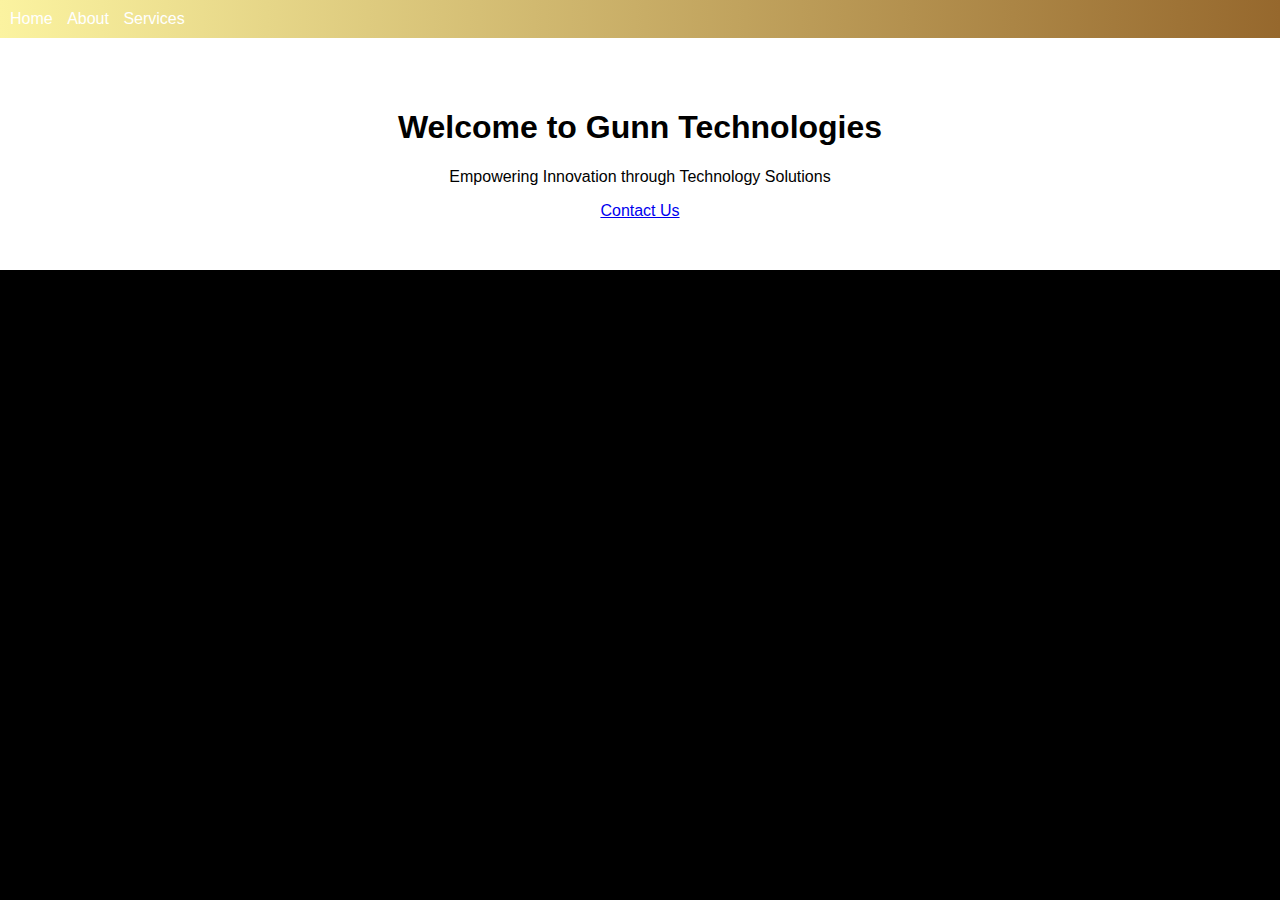
==== index.html @ e148081c "Create index.html" ====
<!DOCTYPE html>
<html>
<head>
  <title>Gunn Technologies</title>
  <!-- Add any necessary CSS stylesheets or external libraries here -->
  <link rel="stylesheet" type="text/css" href="styles.css">
</head>
<body>
  <header>
    <!-- Add your navigation bar or banner here -->
    <nav>
      <ul>
        <li><a href="index.html">Home</a></li>
        <li><a href="about.html">About</a></li>
        <li><a href="services.html">Services</a></li>
        <!-- Add more navigation links as needed -->
      </ul>
    </nav>
  </header>

  <section class="hero">
    <!-- Add your hero section content here -->
    <h1>Welcome to Gunn Technologies</h1>
    <p>Empowering Innovation through Technology Solutions</p>
    <a href="contact.html">Contact Us</a>
  </section>

  <section class="main-content">
    <!-- Add your main content here -->
    <h2>About Us</h2>
    <p>Lorem ipsum dolor sit amet, consectetur adipiscing elit. Aenean aliquam tristique mauris, sit amet pulvinar sapien consectetur ac. Duis at nisl eu urna fermentum sodales.</p>
    <!-- Add more content as needed -->
  </section>

  <footer>
    <!-- Add your footer content here -->
    <p>&copy; 2023 Gunn Technologies. All rights reserved.</p>
  </footer>

  <!-- Add any necessary JavaScript scripts or libraries here -->
  <script src="script.js"></script>
</body>
</html>
---- styles.css ----
/* styles.css */

/* Global Styles */
body {
  font-family: Arial, sans-serif;
  margin: 0;
  padding: 0;
  background-color: #000000; /* Black background */
}

/* Header Styles */
header {
  background: linear-gradient(to right, #fbf3a0, #96682d); /* Gold gradient background */
  padding: 10px;
}

nav ul {
  list-style: none;
  margin: 0;
  padding: 0;
}

nav ul li {
  display: inline;
  margin-right: 10px;
}

nav ul li a {
  color: #ffffff;
  text-decoration: none;
}

/* Hero Section Styles */
.hero {
  background-color: #ffffff;
  text-align: center;
  padding: 50px;
}

.hero-title {
  font-size: 32px;
  color: #384357;
  margin-bottom: 20px;
}

.tagline {
  font-size: 20px;
  color: #384357;
  margin-bottom: 10px;
}

.cta-button {
  display: inline-block;
  padding: 10px 20px;
  font-size: 18px;
  color: #ffffff;
  background-color: #4caf50;
  text-decoration: none;
  border-radius: 4px;
}

.cta-button:hover {
  background-color: #45a049;
}
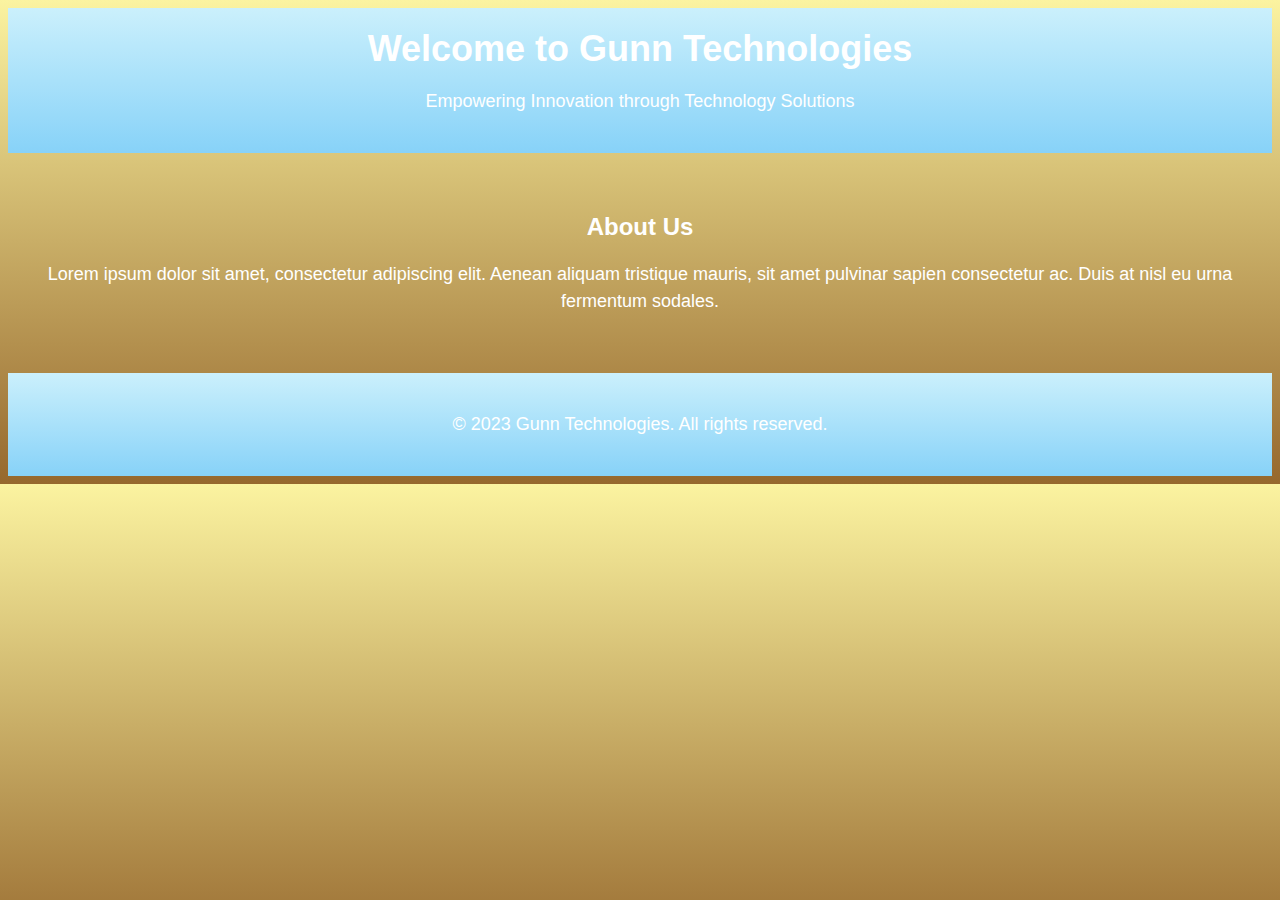
==== commit 59d43dd8: "Update index.html" ====
--- a/index.html
+++ b/index.html
@@ -2,42 +2,57 @@
 <html>
 <head>
   <title>Gunn Technologies</title>
-  <!-- Add any necessary CSS stylesheets or external libraries here -->
-  <link rel="stylesheet" type="text/css" href="styles.css">
+  <style>
+    body {
+      background: linear-gradient(to bottom, #fbf3a0, #96682d);
+      color: #ffffff;
+      font-family: Arial, sans-serif;
+    }
+    
+    header {
+      background: linear-gradient(to bottom, #cbf0fc, #87d2f8);
+      padding: 20px;
+      text-align: center;
+    }
+    
+    h1 {
+      margin: 0;
+      font-size: 36px;
+      font-weight: bold;
+    }
+    
+    p {
+      font-size: 18px;
+      line-height: 1.5;
+    }
+    
+    section {
+      padding: 40px 20px;
+      text-align: center;
+    }
+    
+    footer {
+      background: linear-gradient(to bottom, #cbf0fc, #87d2f8);
+      padding: 20px;
+      text-align: center;
+    }
+    
+    /* Add additional styles as needed */
+  </style>
 </head>
 <body>
   <header>
-    <!-- Add your navigation bar or banner here -->
-    <nav>
-      <ul>
-        <li><a href="index.html">Home</a></li>
-        <li><a href="about.html">About</a></li>
-        <li><a href="services.html">Services</a></li>
-        <!-- Add more navigation links as needed -->
-      </ul>
-    </nav>
+    <h1>Welcome to Gunn Technologies</h1>
+    <p>Empowering Innovation through Technology Solutions</p>
   </header>
 
-  <section class="hero">
-    <!-- Add your hero section content here -->
-    <h1>Welcome to Gunn Technologies</h1>
-    <p>Empowering Innovation through Technology Solutions</p>
-    <a href="contact.html">Contact Us</a>
-  </section>
-
-  <section class="main-content">
-    <!-- Add your main content here -->
+  <section>
     <h2>About Us</h2>
     <p>Lorem ipsum dolor sit amet, consectetur adipiscing elit. Aenean aliquam tristique mauris, sit amet pulvinar sapien consectetur ac. Duis at nisl eu urna fermentum sodales.</p>
-    <!-- Add more content as needed -->
   </section>
 
   <footer>
-    <!-- Add your footer content here -->
     <p>&copy; 2023 Gunn Technologies. All rights reserved.</p>
   </footer>
-
-  <!-- Add any necessary JavaScript scripts or libraries here -->
-  <script src="script.js"></script>
 </body>
 </html>
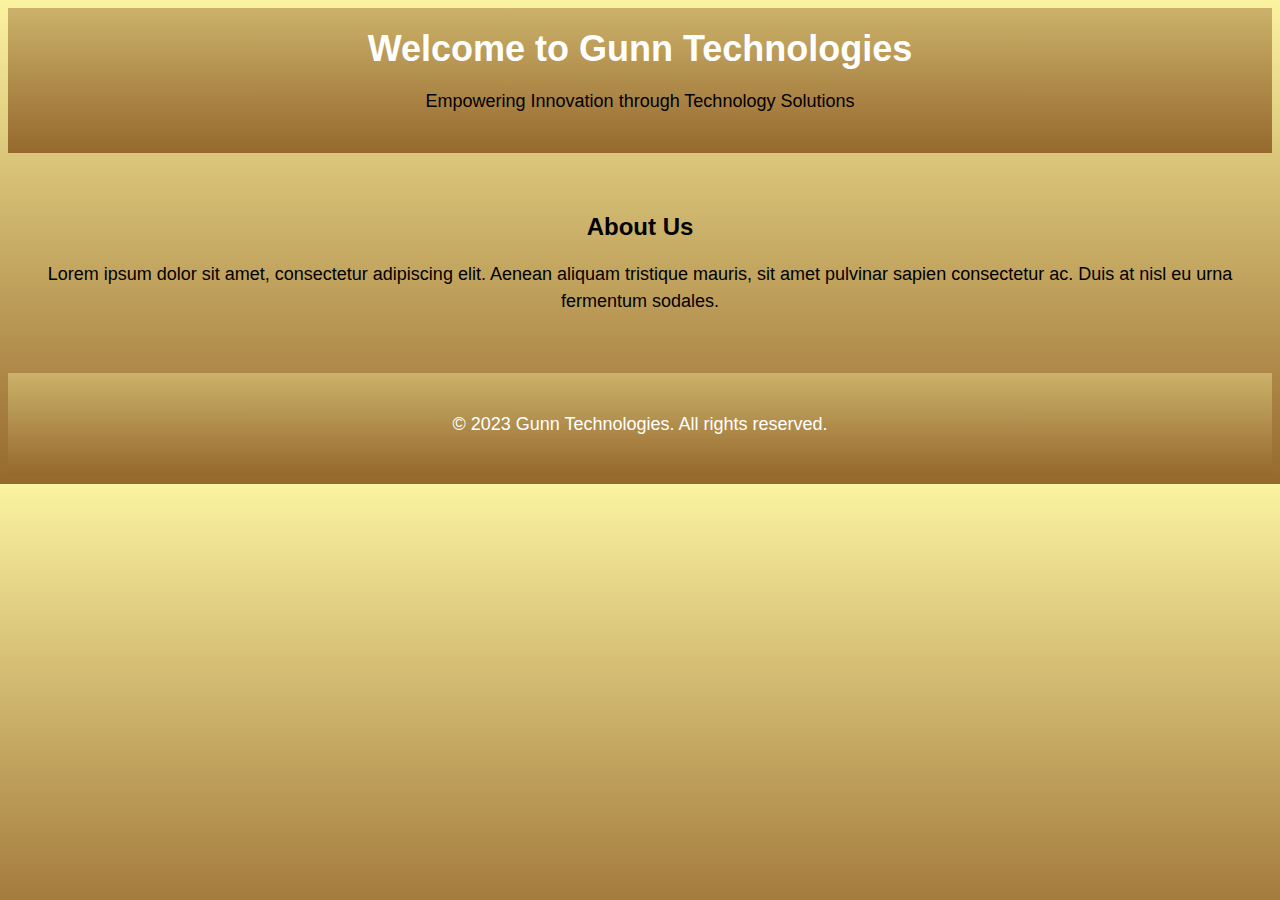
==== commit 97ae1131: "Update index.html" ====
--- a/index.html
+++ b/index.html
@@ -5,12 +5,12 @@
   <style>
     body {
       background: linear-gradient(to bottom, #fbf3a0, #96682d);
-      color: #ffffff;
+      color: #000000;
       font-family: Arial, sans-serif;
     }
     
     header {
-      background: linear-gradient(to bottom, #cbf0fc, #87d2f8);
+      background: linear-gradient(to bottom, #CBB26A, #96682d);
       padding: 20px;
       text-align: center;
     }
@@ -19,6 +19,7 @@
       margin: 0;
       font-size: 36px;
       font-weight: bold;
+      color: #ffffff;
     }
     
     p {
@@ -32,9 +33,10 @@
     }
     
     footer {
-      background: linear-gradient(to bottom, #cbf0fc, #87d2f8);
+      background: linear-gradient(to bottom, #CBB26A, #96682d);
       padding: 20px;
       text-align: center;
+      color: #ffffff;
     }
     
     /* Add additional styles as needed */
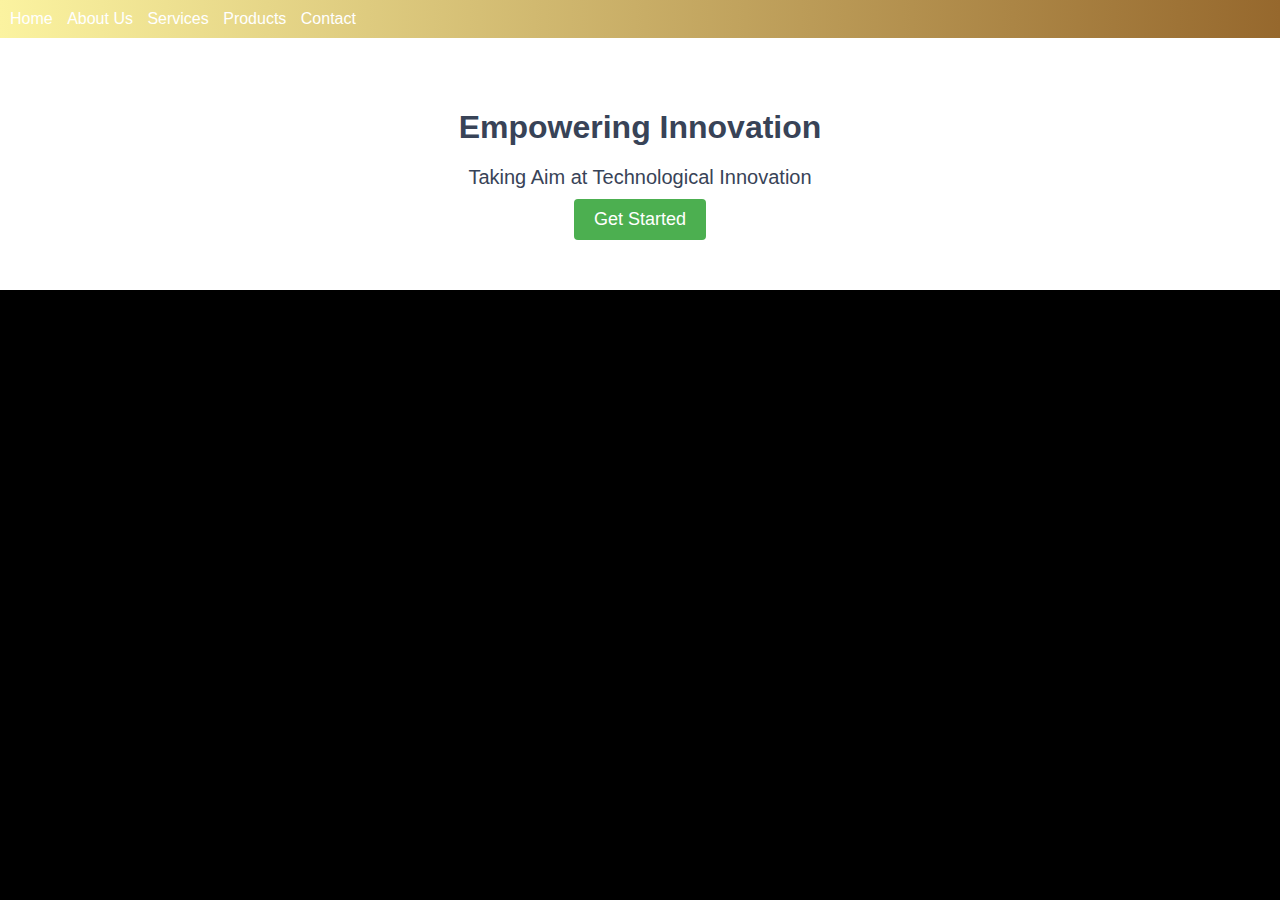
==== commit aad896be: "Update index.html" ====
--- a/index.html
+++ b/index.html
@@ -1,60 +1,33 @@
 <!DOCTYPE html>
 <html>
 <head>
-  <title>Gunn Technologies</title>
-  <style>
-    body {
-      background: linear-gradient(to bottom, #fbf3a0, #96682d);
-      color: #000000;
-      font-family: Arial, sans-serif;
-    }
-    
-    header {
-      background: linear-gradient(to bottom, #CBB26A, #96682d);
-      padding: 20px;
-      text-align: center;
-    }
-    
-    h1 {
-      margin: 0;
-      font-size: 36px;
-      font-weight: bold;
-      color: #ffffff;
-    }
-    
-    p {
-      font-size: 18px;
-      line-height: 1.5;
-    }
-    
-    section {
-      padding: 40px 20px;
-      text-align: center;
-    }
-    
-    footer {
-      background: linear-gradient(to bottom, #CBB26A, #96682d);
-      padding: 20px;
-      text-align: center;
-      color: #ffffff;
-    }
-    
-    /* Add additional styles as needed */
-  </style>
+  <title>Gunn Technologies - Empowering Innovation</title>
+  <link rel="stylesheet" type="text/css" href="styles.css">
 </head>
 <body>
   <header>
-    <h1>Welcome to Gunn Technologies</h1>
-    <p>Empowering Innovation through Technology Solutions</p>
+    <nav>
+      <ul>
+        <li><a href="index.html">Home</a></li>
+        <li><a href="about.html">About Us</a></li>
+        <li><a href="services.html">Services</a></li>
+        <li><a href="products.html">Products</a></li>
+        <li><a href="contact.html">Contact</a></li>
+      </ul>
+    </nav>
   </header>
-
-  <section>
-    <h2>About Us</h2>
-    <p>Lorem ipsum dolor sit amet, consectetur adipiscing elit. Aenean aliquam tristique mauris, sit amet pulvinar sapien consectetur ac. Duis at nisl eu urna fermentum sodales.</p>
+  
+  <section class="hero">
+    <h1 class="hero-title">Empowering Innovation</h1>
+    <p class="tagline">Taking Aim at Technological Innovation</p>
+    <a class="cta-button" href="services.html">Get Started</a>
   </section>
-
+  
+  <!-- Rest of the homepage content goes here -->
+  
   <footer>
-    <p>&copy; 2023 Gunn Technologies. All rights reserved.</p>
+    <!-- Footer content goes here -->
   </footer>
+  
 </body>
 </html>
--- a/styles.css
+++ b/styles.css
@@ -0,0 +1,64 @@
+/* styles.css */
+
+/* Global Styles */
+body {
+  font-family: Arial, sans-serif;
+  margin: 0;
+  padding: 0;
+  background-color: #000000; /* Black background */
+}
+
+/* Header Styles */
+header {
+  background: linear-gradient(to right, #fbf3a0, #96682d); /* Gold gradient background */
+  padding: 10px;
+}
+
+nav ul {
+  list-style: none;
+  margin: 0;
+  padding: 0;
+}
+
+nav ul li {
+  display: inline;
+  margin-right: 10px;
+}
+
+nav ul li a {
+  color: #ffffff;
+  text-decoration: none;
+}
+
+/* Hero Section Styles */
+.hero {
+  background-color: #ffffff;
+  text-align: center;
+  padding: 50px;
+}
+
+.hero-title {
+  font-size: 32px;
+  color: #384357;
+  margin-bottom: 20px;
+}
+
+.tagline {
+  font-size: 20px;
+  color: #384357;
+  margin-bottom: 10px;
+}
+
+.cta-button {
+  display: inline-block;
+  padding: 10px 20px;
+  font-size: 18px;
+  color: #ffffff;
+  background-color: #4caf50;
+  text-decoration: none;
+  border-radius: 4px;
+}
+
+.cta-button:hover {
+  background-color: #45a049;
+}
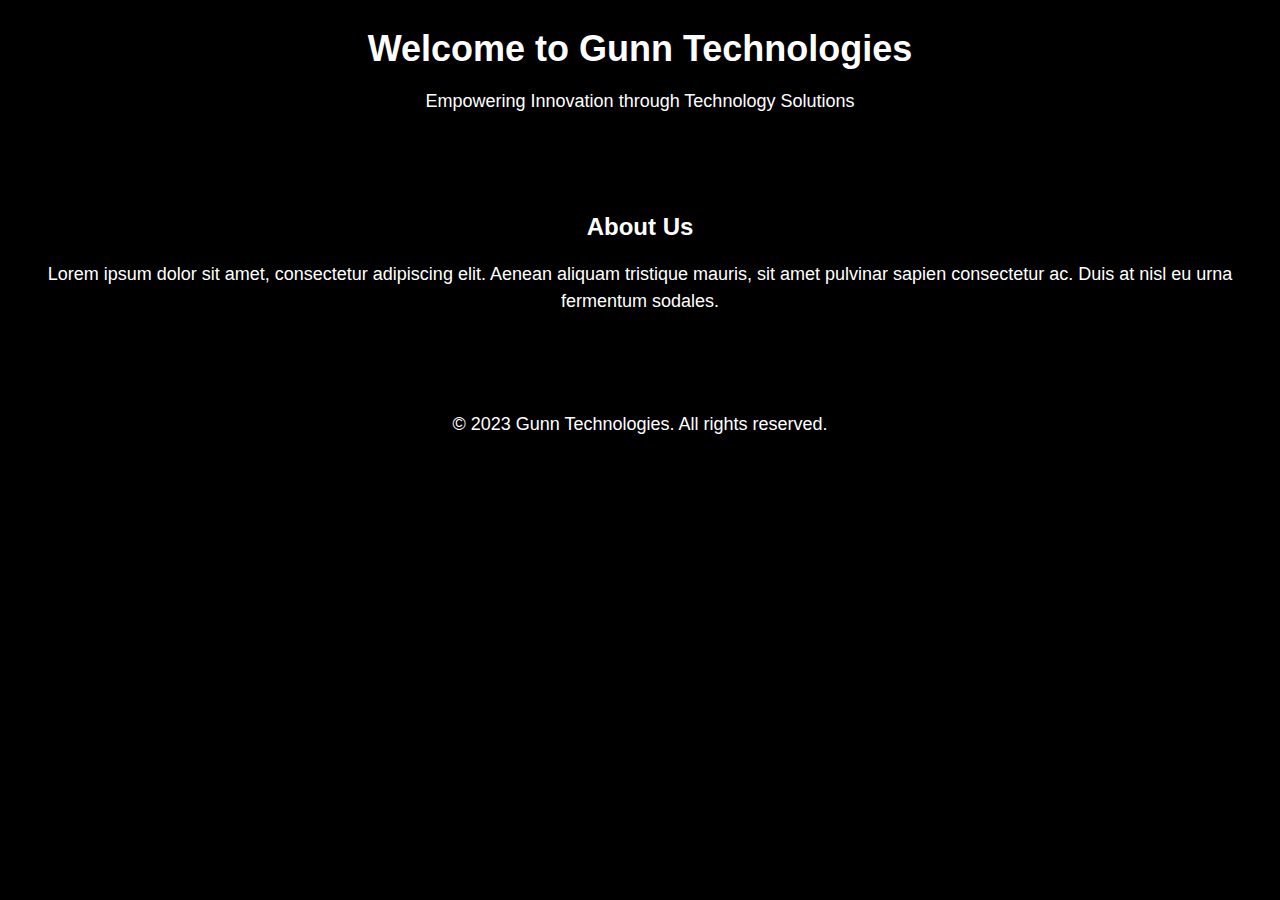
==== commit 9b401bec: "Update index.html" ====
--- a/index.html
+++ b/index.html
@@ -1,33 +1,60 @@
 <!DOCTYPE html>
 <html>
 <head>
-  <title>Gunn Technologies - Empowering Innovation</title>
-  <link rel="stylesheet" type="text/css" href="styles.css">
+  <title>Gunn Technologies</title>
+  <style>
+    body {
+      background-color: #000000;
+      background-image: url('GUNN-TECH-LOGO.png');
+      background-repeat: no-repeat;
+      background-position: center;
+      background-size: 658px 435px;
+      color: #ffffff;
+      font-family: Arial, sans-serif;
+    }
+    
+    header {
+      padding: 20px;
+      text-align: center;
+    }
+    
+    h1 {
+      margin: 0;
+      font-size: 36px;
+      font-weight: bold;
+    }
+    
+    p {
+      font-size: 18px;
+      line-height: 1.5;
+    }
+    
+    section {
+      padding: 40px 20px;
+      text-align: center;
+    }
+    
+    footer {
+      padding: 20px;
+      text-align: center;
+    }
+    
+    /* Add additional styles as needed */
+  </style>
 </head>
 <body>
   <header>
-    <nav>
-      <ul>
-        <li><a href="index.html">Home</a></li>
-        <li><a href="about.html">About Us</a></li>
-        <li><a href="services.html">Services</a></li>
-        <li><a href="products.html">Products</a></li>
-        <li><a href="contact.html">Contact</a></li>
-      </ul>
-    </nav>
+    <h1>Welcome to Gunn Technologies</h1>
+    <p>Empowering Innovation through Technology Solutions</p>
   </header>
-  
-  <section class="hero">
-    <h1 class="hero-title">Empowering Innovation</h1>
-    <p class="tagline">Taking Aim at Technological Innovation</p>
-    <a class="cta-button" href="services.html">Get Started</a>
+
+  <section>
+    <h2>About Us</h2>
+    <p>Lorem ipsum dolor sit amet, consectetur adipiscing elit. Aenean aliquam tristique mauris, sit amet pulvinar sapien consectetur ac. Duis at nisl eu urna fermentum sodales.</p>
   </section>
-  
-  <!-- Rest of the homepage content goes here -->
-  
+
   <footer>
-    <!-- Footer content goes here -->
+    <p>&copy; 2023 Gunn Technologies. All rights reserved.</p>
   </footer>
-  
 </body>
 </html>
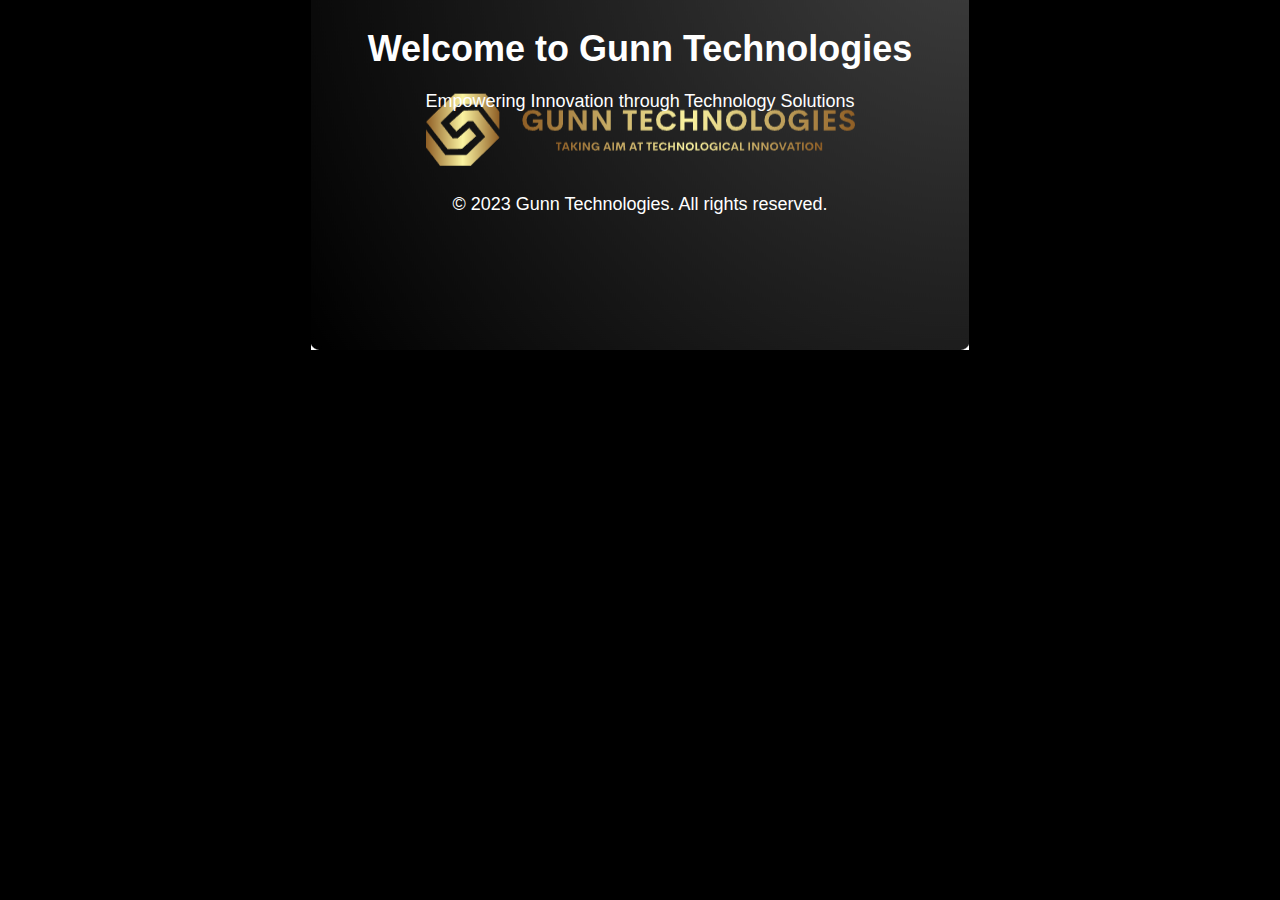
==== commit fffa21df: "Update index.html" ====
--- a/index.html
+++ b/index.html
@@ -48,10 +48,7 @@
     <p>Empowering Innovation through Technology Solutions</p>
   </header>
 
-  <section>
-    <h2>About Us</h2>
-    <p>Lorem ipsum dolor sit amet, consectetur adipiscing elit. Aenean aliquam tristique mauris, sit amet pulvinar sapien consectetur ac. Duis at nisl eu urna fermentum sodales.</p>
-  </section>
+  
 
   <footer>
     <p>&copy; 2023 Gunn Technologies. All rights reserved.</p>
